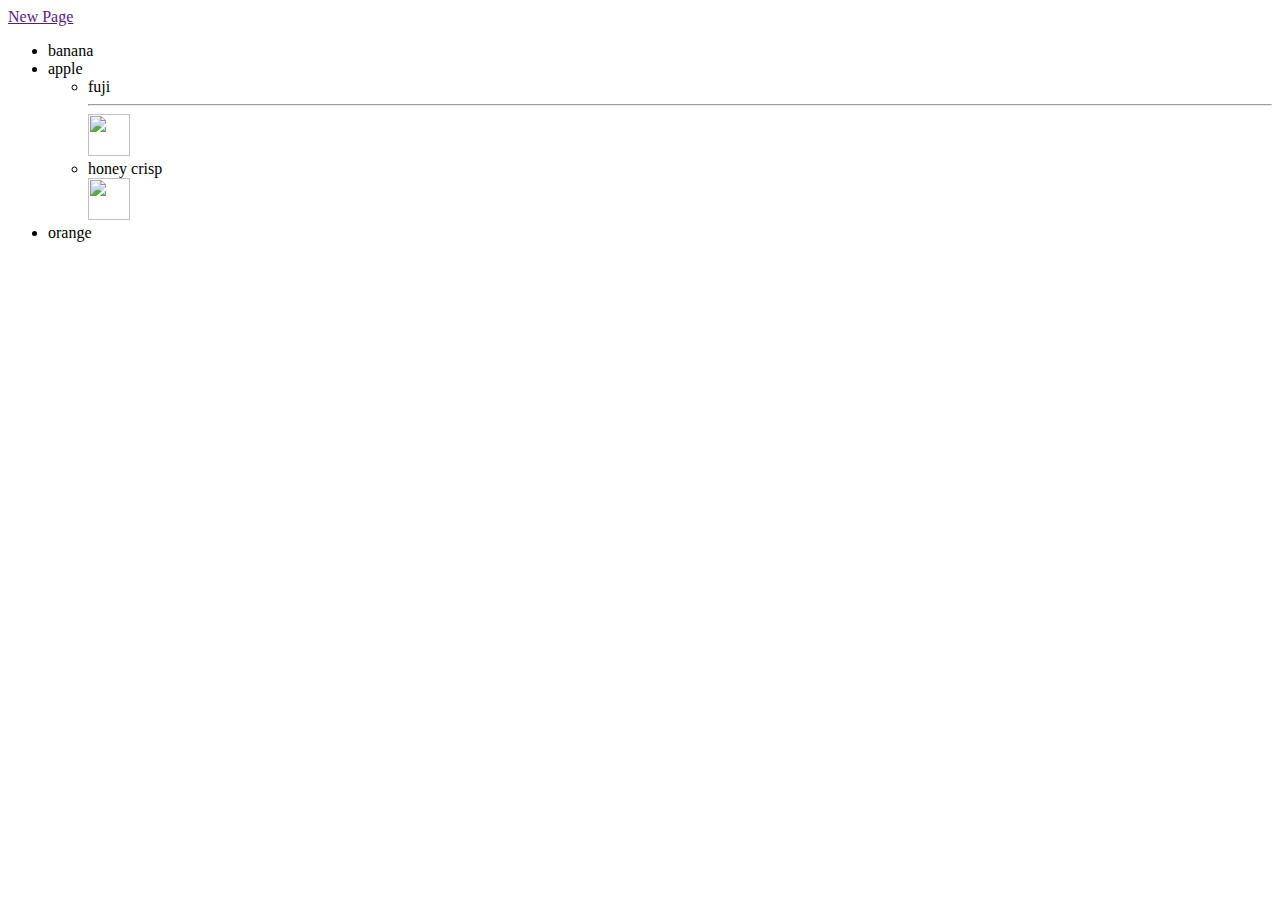
==== html/index.html @ 99411ba7 "Initial Commit" ====
<!DOCTYPE html>
<html>
<head>
	<title>This is the title my guy?!</title>
</head>
<body>
	<a href="">New Page</a>
	<ul>
		<li>banana</li>
		<li>apple</li>
		<ul>
			<li>fuji</li><hr>
			<img src="https://www.kroger.com/product/images/xlarge/front/0000000004131" width="42" height="42">
			<li>honey crisp</li>
			<img src="https://images.albertsons-media.com/is/image/ABS/184020020?$ecom-pdp-desktop$&defaultImage=Not_Available&defaultImage=Not_Available" width="42" height="42">
		</ul>
		<li>orange</li>
	</ul>
</body>
</html>
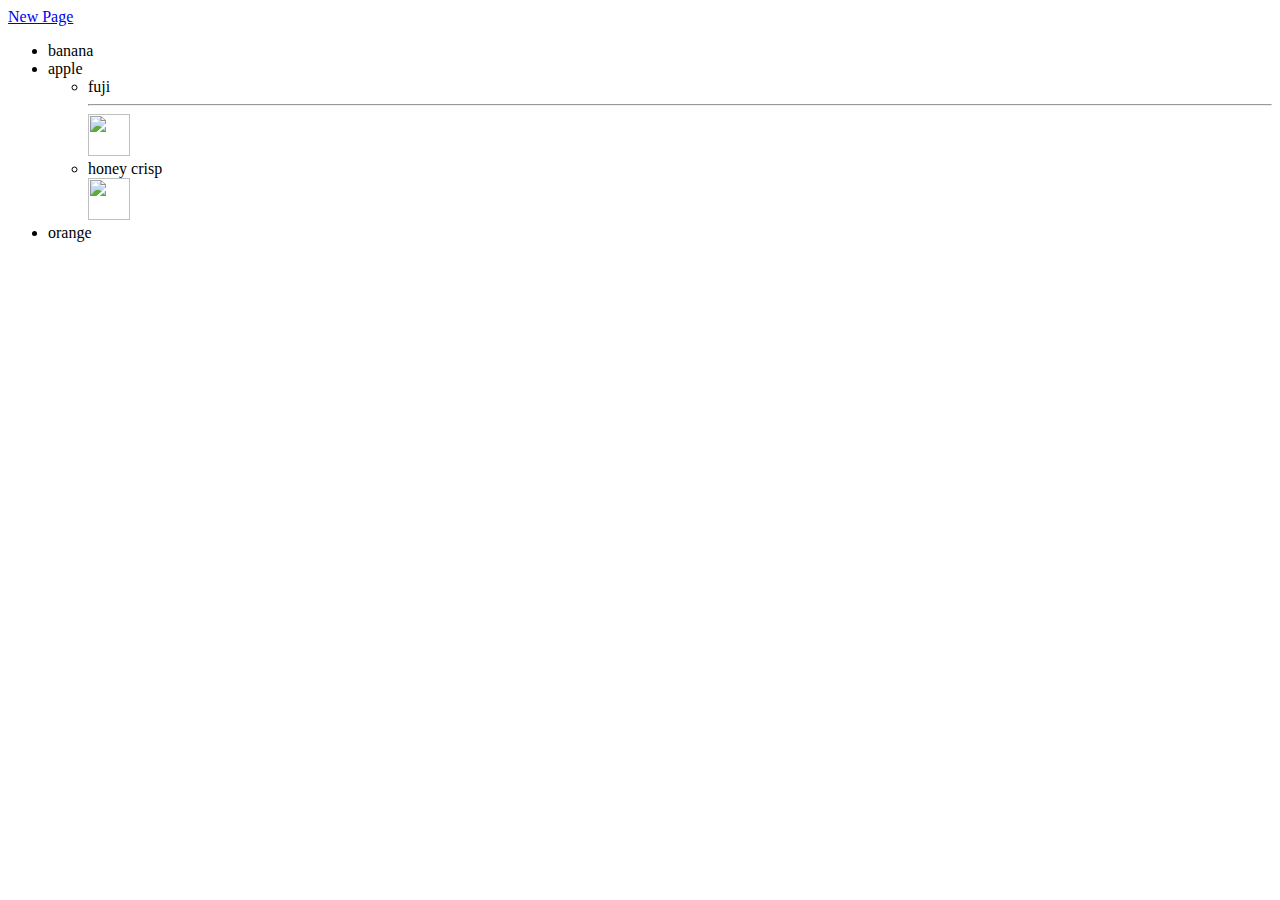
==== commit 003753b5: "Adding anchor tag to html files" ====
--- a/html/index.html
+++ b/html/index.html
@@ -4,7 +4,7 @@
 	<title>This is the title my guy?!</title>
 </head>
 <body>
-	<a href="">New Page</a>
+	<a href="New Page.html">New Page</a>
 	<ul>
 		<li>banana</li>
 		<li>apple</li>
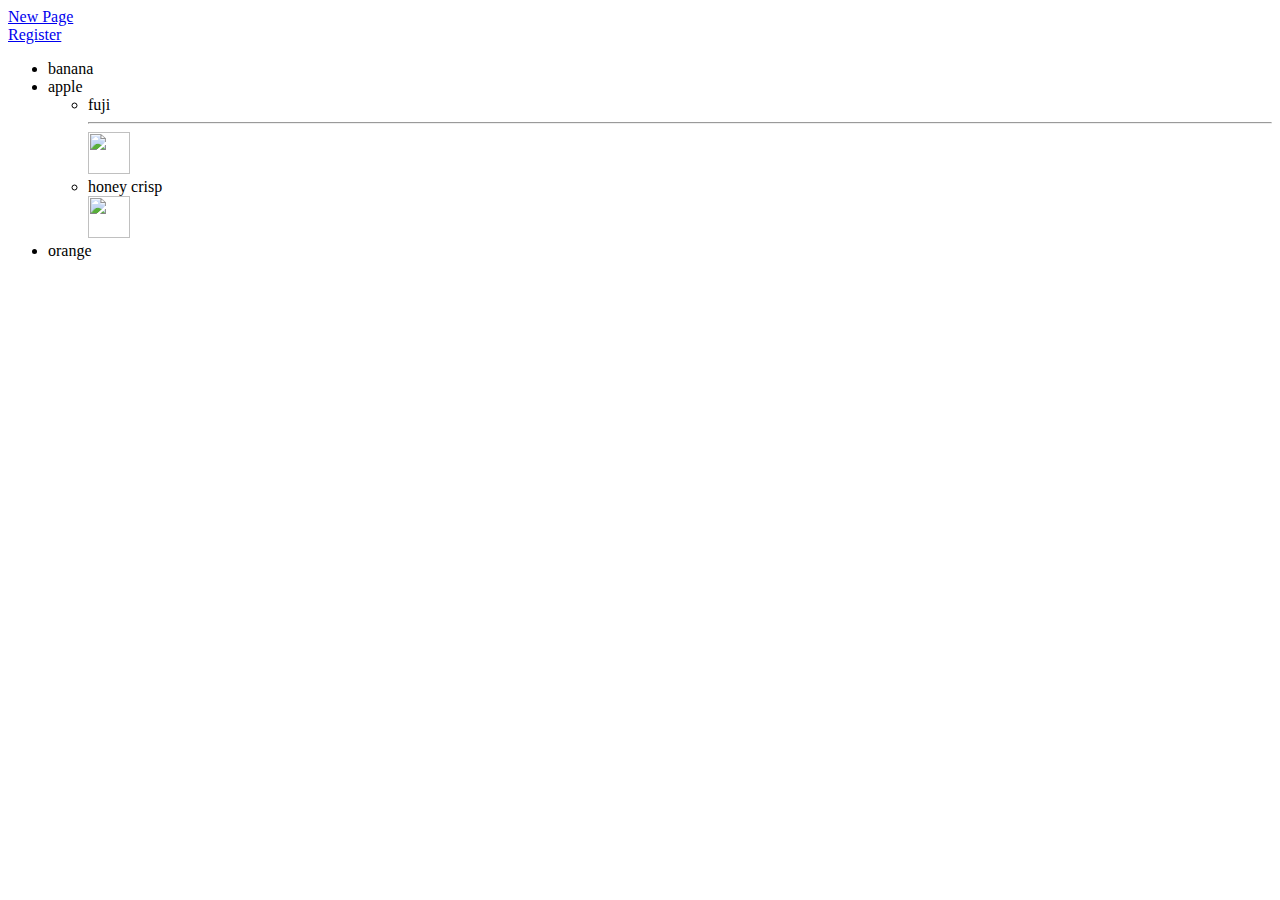
==== commit 82ce59fc: "HTML forms lessons" ====
--- a/html/index.html
+++ b/html/index.html
@@ -4,7 +4,8 @@
 	<title>This is the title my guy?!</title>
 </head>
 <body>
-	<a href="New Page.html">New Page</a>
+	<a href="New Page.html">New Page</a><br>
+	<a href="register.html">Register</a>
 	<ul>
 		<li>banana</li>
 		<li>apple</li>
